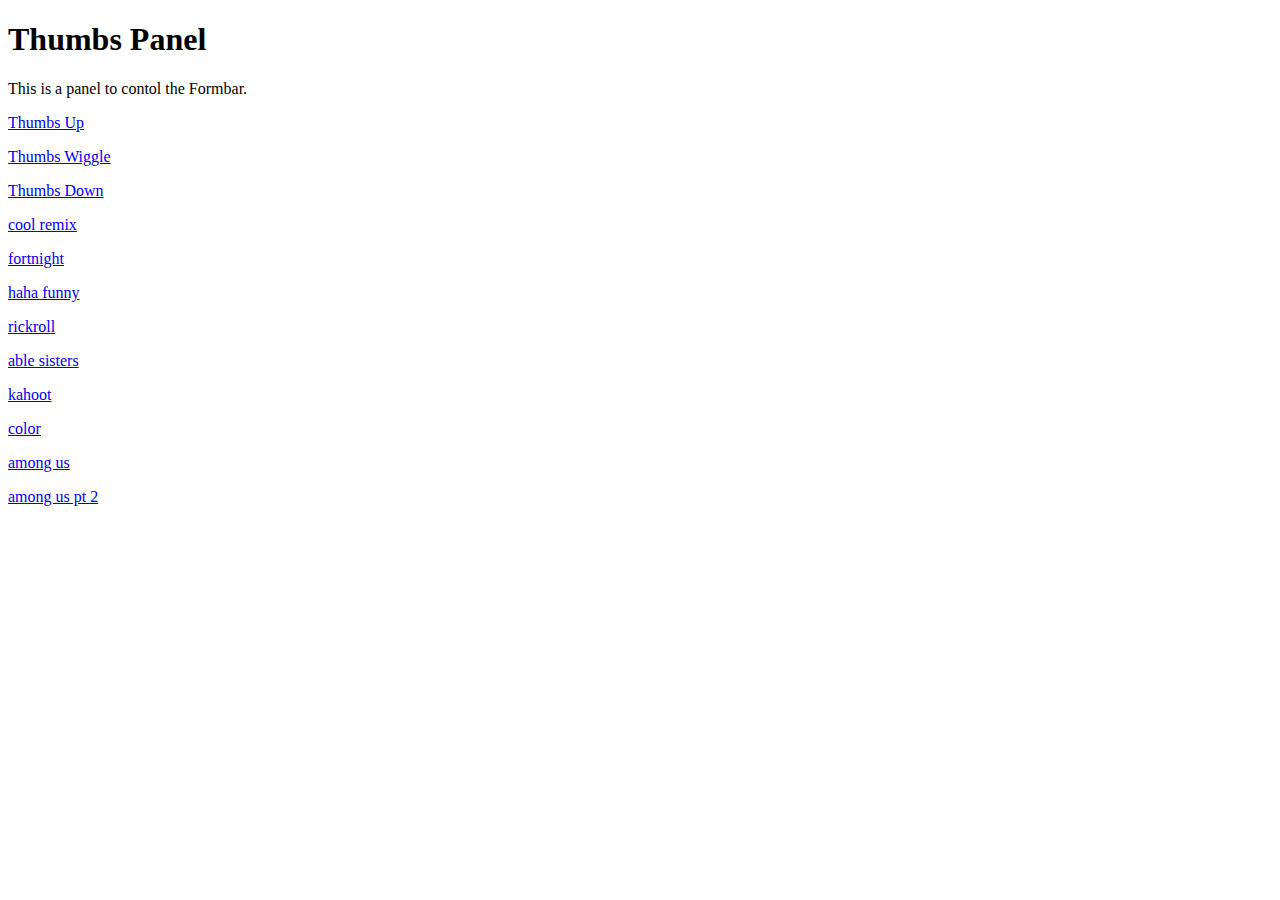
==== index.html @ f0373fd8 "First Update" ====
<!DOCTYPE html>
<html lang="en" dir="ltr">
  <head>
    <meta charset="utf-8">
    <title>Thumbs Panel</title>
  </head>
  <body>
    <h1>Thumbs Panel</h1>
    <p>This is a panel to contol the Formbar.</p>
  <p><a href="http://172.21.3.4:5000/tutd?thumb=up">Thumbs Up</a></p>
  <p><a href="http://172.21.3.4:5000/tutd?thumb=wiggle">Thumbs Wiggle</a></p>
  <p><a href="http://172.21.3.4:5000/tutd?thumb=down">Thumbs Down</a></p>
  <p><a href="http://172.21.3.4:5000/bgm?file=rickcoffin">cool remix</a></p>
  <p><a href="http://172.21.3.4:5000/bgm?file=chugjug">fortnight</a></p>
  <p><a href="http://172.21.3.4:5000/bgm?file=UltraInstinctThemeGoku">haha funny</a></p>
  <p><a href="http://172.21.3.4:5000/bgm?file=rickroll">rickroll</a></p>
  <p><a href="http://172.21.3.4:5000/bgm?file=Able_Sisters">able sisters</a></p>
  <p><a href="http://172.21.3.4:5000/bgm?file=kahootslobby1">kahoot</a></p>
<p><a href="http://172.21.3.4:5000/color?hex=ff0000">color</a></p>
<p><a href="http://172.21.3.4:5000/say?phrase=Max Sus!">among us</a></p>
<p><a href="http://172.21.3.4:5000/perc?amount=1">among us pt 2</a></p>
  </body>
</html>
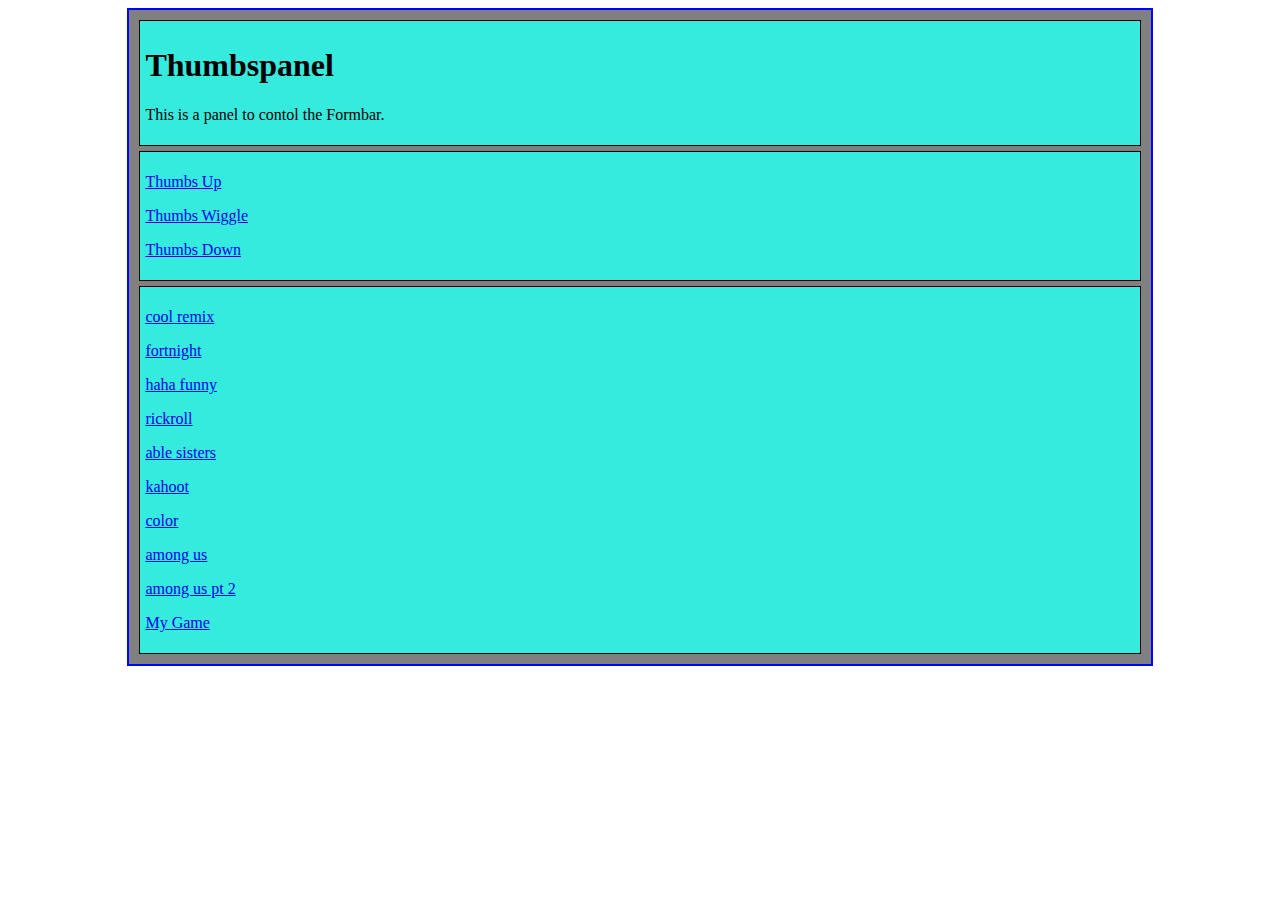
==== commit 3a69e5b0: "Added First Game Test" ====
--- a/index.html
+++ b/index.html
@@ -2,14 +2,57 @@
 <html lang="en" dir="ltr">
   <head>
     <meta charset="utf-8">
-    <title>Thumbs Panel</title>
+    <meta name="viewport" content="width=device-width, initial-scale=1">
+    <title>Thumbspanel</title>
+    <style media="screen">
+      div {
+        border: 1px solid black;
+        background-color: #34ebde;
+        margin: 5px;
+        padding: 5px;
+      }
+      #content {
+        border: 2px solid blue;
+        width: 80%;
+        margin: auto;
+        background-color: gray;}
+        #headerBox {
+
+        }
+        .linksBox {
+
+        }
+        a {
+
+        }
+        a:visited{
+
+        }
+        a:hover{
+
+        }
+@media (max-width: 600px) {
+  #content {
+    width: 100%;
+  }
+}
+
+
+    </style>
   </head>
   <body>
-    <h1>Thumbs Panel</h1>
-    <p>This is a panel to contol the Formbar.</p>
+    <div id="content">
+      <div id="headerBox">
+        <h1>Thumbspanel</h1>
+        <p>This is a panel to contol the Formbar.</p>
+      </div>
+      <div class="linksBox">
+
   <p><a href="http://172.21.3.4:5000/tutd?thumb=up">Thumbs Up</a></p>
   <p><a href="http://172.21.3.4:5000/tutd?thumb=wiggle">Thumbs Wiggle</a></p>
   <p><a href="http://172.21.3.4:5000/tutd?thumb=down">Thumbs Down</a></p>
+</div>
+<div class="linksBox">
   <p><a href="http://172.21.3.4:5000/bgm?file=rickcoffin">cool remix</a></p>
   <p><a href="http://172.21.3.4:5000/bgm?file=chugjug">fortnight</a></p>
   <p><a href="http://172.21.3.4:5000/bgm?file=UltraInstinctThemeGoku">haha funny</a></p>
@@ -18,6 +61,9 @@
   <p><a href="http://172.21.3.4:5000/bgm?file=kahootslobby1">kahoot</a></p>
 <p><a href="http://172.21.3.4:5000/color?hex=ff0000">color</a></p>
 <p><a href="http://172.21.3.4:5000/say?phrase=Max Sus!">among us</a></p>
-<p><a href="http://172.21.3.4:5000/perc?amount=1">among us pt 2</a></p>
+<p><a href="http://172.21.3.4:5000/perc?amount=0">among us pt 2</a></p>
+<p><a href="game.html">My Game</a></p>
+</div>
+</div>
   </body>
 </html>
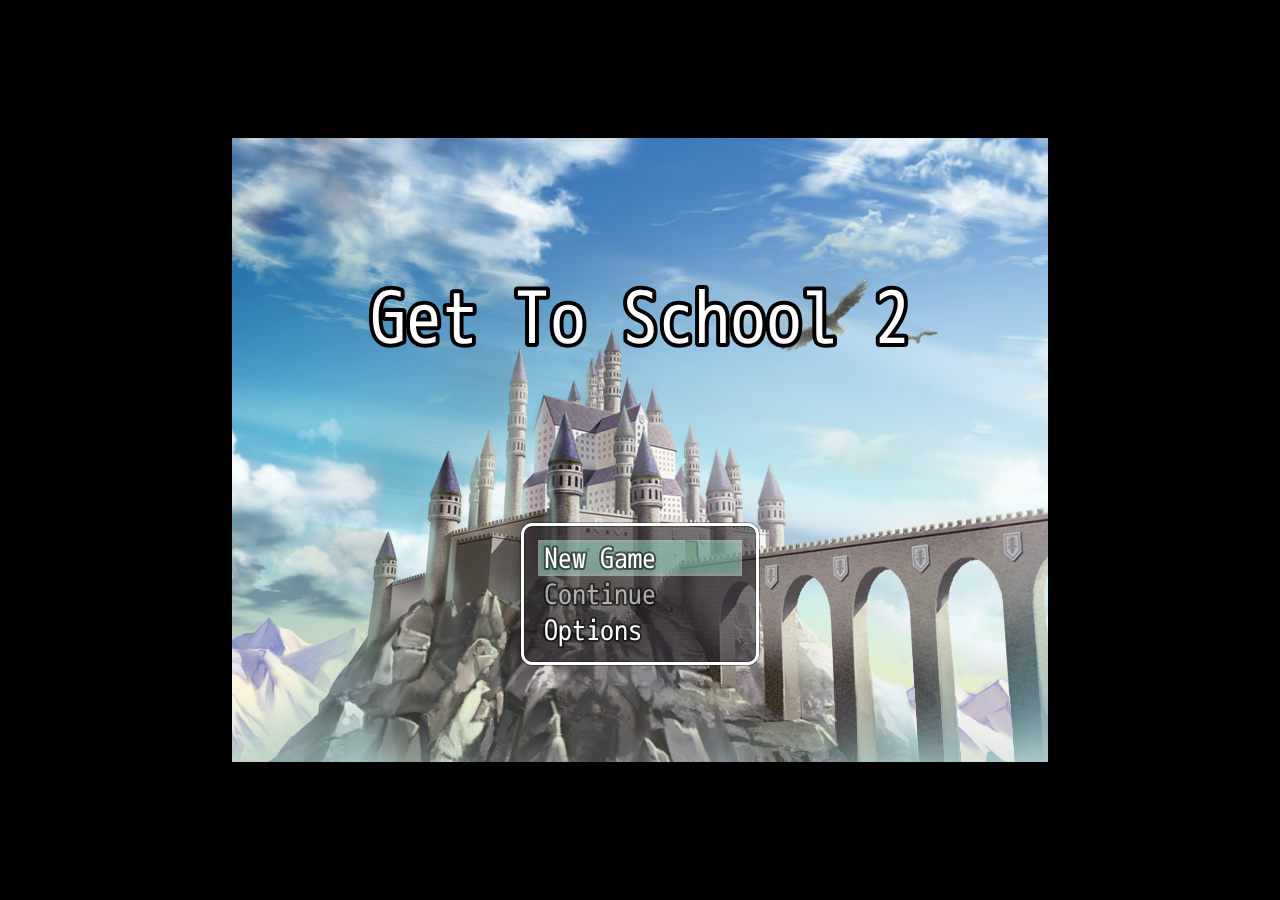
==== commit e9bccf39: "updated Game" ====
--- a/index.html
+++ b/index.html
@@ -1,69 +1,29 @@
 <!DOCTYPE html>
-<html lang="en" dir="ltr">
-  <head>
-    <meta charset="utf-8">
-    <meta name="viewport" content="width=device-width, initial-scale=1">
-    <title>Thumbspanel</title>
-    <style media="screen">
-      div {
-        border: 1px solid black;
-        background-color: #34ebde;
-        margin: 5px;
-        padding: 5px;
-      }
-      #content {
-        border: 2px solid blue;
-        width: 80%;
-        margin: auto;
-        background-color: gray;}
-        #headerBox {
-
-        }
-        .linksBox {
-
-        }
-        a {
-
-        }
-        a:visited{
-
-        }
-        a:hover{
-
-        }
-@media (max-width: 600px) {
-  #content {
-    width: 100%;
-  }
-}
-
-
-    </style>
-  </head>
-  <body>
-    <div id="content">
-      <div id="headerBox">
-        <h1>Thumbspanel</h1>
-        <p>This is a panel to contol the Formbar.</p>
-      </div>
-      <div class="linksBox">
-
-  <p><a href="http://172.21.3.4:5000/tutd?thumb=up">Thumbs Up</a></p>
-  <p><a href="http://172.21.3.4:5000/tutd?thumb=wiggle">Thumbs Wiggle</a></p>
-  <p><a href="http://172.21.3.4:5000/tutd?thumb=down">Thumbs Down</a></p>
-</div>
-<div class="linksBox">
-  <p><a href="http://172.21.3.4:5000/bgm?file=rickcoffin">cool remix</a></p>
-  <p><a href="http://172.21.3.4:5000/bgm?file=chugjug">fortnight</a></p>
-  <p><a href="http://172.21.3.4:5000/bgm?file=UltraInstinctThemeGoku">haha funny</a></p>
-  <p><a href="http://172.21.3.4:5000/bgm?file=rickroll">rickroll</a></p>
-  <p><a href="http://172.21.3.4:5000/bgm?file=Able_Sisters">able sisters</a></p>
-  <p><a href="http://172.21.3.4:5000/bgm?file=kahootslobby1">kahoot</a></p>
-<p><a href="http://172.21.3.4:5000/color?hex=ff0000">color</a></p>
-<p><a href="http://172.21.3.4:5000/say?phrase=Max Sus!">among us</a></p>
-<p><a href="http://172.21.3.4:5000/perc?amount=0">among us pt 2</a></p>
-<p><a href="game.html">My Game</a></p>
-</div>
-</div>
-  </body>
+<html>
+    <head>
+        <meta charset="UTF-8">
+        <meta name="apple-mobile-web-app-capable" content="yes">
+        <meta name="apple-mobile-web-app-status-bar-style" content="black-translucent">
+        <meta name="viewport" content="user-scalable=no">
+        <link rel="icon" href="icon/icon.png" type="image/png">
+        <link rel="apple-touch-icon" href="icon/icon.png">
+        <link rel="stylesheet" type="text/css" href="fonts/gamefont.css">
+        <title>Get To School 2</title>
+    </head>
+    <body style="background-color: black">
+        <script type="text/javascript" src="js/libs/pixi.js"></script>
+        <script type="text/javascript" src="js/libs/pixi-tilemap.js"></script>
+        <script type="text/javascript" src="js/libs/pixi-picture.js"></script>
+        <script type="text/javascript" src="js/libs/fpsmeter.js"></script>
+        <script type="text/javascript" src="js/libs/lz-string.js"></script>
+        <script type="text/javascript" src="js/libs/iphone-inline-video.browser.js"></script>
+        <script type="text/javascript" src="js/rpg_core.js"></script>
+        <script type="text/javascript" src="js/rpg_managers.js"></script>
+        <script type="text/javascript" src="js/rpg_objects.js"></script>
+        <script type="text/javascript" src="js/rpg_scenes.js"></script>
+        <script type="text/javascript" src="js/rpg_sprites.js"></script>
+        <script type="text/javascript" src="js/rpg_windows.js"></script>
+        <script type="text/javascript" src="js/plugins.js"></script>
+        <script type="text/javascript" src="js/main.js"></script>
+    </body>
 </html>
--- a/fonts/gamefont.css
+++ b/fonts/gamefont.css
@@ -0,0 +1,11 @@
+@font-face {
+    font-family: GameFont;
+    src: url("mplus-1m-regular.ttf");
+}
+
+.IIV::-webkit-media-controls-play-button,
+video::-webkit-media-controls-start-playback-button {
+    opacity: 0;
+    pointer-events: none;
+    width: 5px;
+}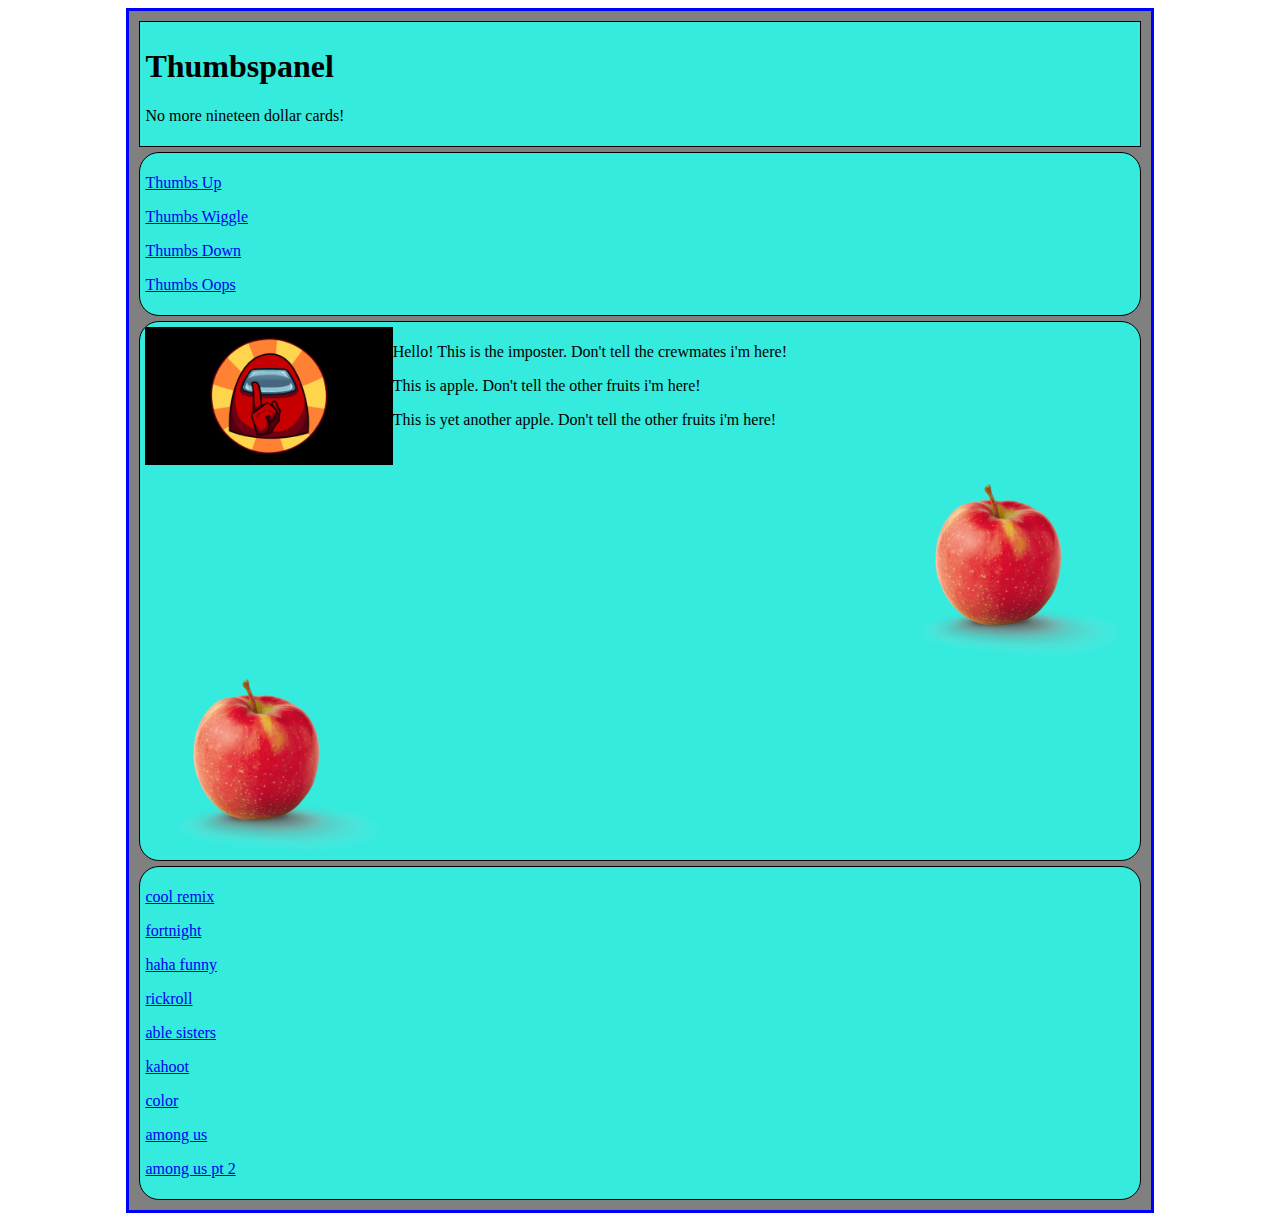
==== commit c46741e7: "updated game" ====
--- a/index.html
+++ b/index.html
@@ -1,29 +1,50 @@
 <!DOCTYPE html>
-<html>
-    <head>
-        <meta charset="UTF-8">
-        <meta name="apple-mobile-web-app-capable" content="yes">
-        <meta name="apple-mobile-web-app-status-bar-style" content="black-translucent">
-        <meta name="viewport" content="user-scalable=no">
-        <link rel="icon" href="icon/icon.png" type="image/png">
-        <link rel="apple-touch-icon" href="icon/icon.png">
-        <link rel="stylesheet" type="text/css" href="fonts/gamefont.css">
-        <title>Get To School 2</title>
-    </head>
-    <body style="background-color: black">
-        <script type="text/javascript" src="js/libs/pixi.js"></script>
-        <script type="text/javascript" src="js/libs/pixi-tilemap.js"></script>
-        <script type="text/javascript" src="js/libs/pixi-picture.js"></script>
-        <script type="text/javascript" src="js/libs/fpsmeter.js"></script>
-        <script type="text/javascript" src="js/libs/lz-string.js"></script>
-        <script type="text/javascript" src="js/libs/iphone-inline-video.browser.js"></script>
-        <script type="text/javascript" src="js/rpg_core.js"></script>
-        <script type="text/javascript" src="js/rpg_managers.js"></script>
-        <script type="text/javascript" src="js/rpg_objects.js"></script>
-        <script type="text/javascript" src="js/rpg_scenes.js"></script>
-        <script type="text/javascript" src="js/rpg_sprites.js"></script>
-        <script type="text/javascript" src="js/rpg_windows.js"></script>
-        <script type="text/javascript" src="js/plugins.js"></script>
-        <script type="text/javascript" src="js/main.js"></script>
-    </body>
+<html lang="en" dir="ltr">
+  <head>
+    <meta charset="utf-8">
+    <meta name="viewport" content="width=device-width, initial-scale=1">
+    <title>Thumbspanel</title>
+<link rel="stylesheet" href="css/style.css">
+  <body>
+    <div id="content">
+      <div id="headerBox">
+        <h1>Thumbspanel</h1>
+        <p id="phrasePara"></p>
+      </div>
+      <div class="linksBox">
+
+  <p><a href="http://172.21.3.4:5000/tutd?thumb=up">Thumbs Up</a></p>
+  <p><a href="http://172.21.3.4:5000/tutd?thumb=wiggle">Thumbs Wiggle</a></p>
+  <p><a href="http://172.21.3.4:5000/tutd?thumb=down">Thumbs Down</a></p>
+  <p><a href="http://172.21.3.4:5000/tutd?thumb=oops">Thumbs Oops</a></p>
+</div>
+<div class="textBox">
+  <img class="f-left"src="img/amongUs.png" alt="sus!"/>
+  <p>Hello! This is the imposter. Don't tell the crewmates i'm here!</p>
+  <img class="f-right"src="img/apple.png" alt="apple"/>
+  <p>This is apple. Don't tell the other fruits i'm here!</p>
+  <img class="f-left"src="img/apple.png" alt="apple"/>
+  <p>This is yet another apple. Don't tell the other fruits i'm here!</p>
+</div>
+<div class="linksBox">
+  <p><a href="http://172.21.3.4:5000/bgm?file=rickcoffin">cool remix</a></p>
+  <p><a href="http://172.21.3.4:5000/bgm?file=chugjug">fortnight</a></p>
+  <p><a href="http://172.21.3.4:5000/bgm?file=UltraInstinctThemeGoku">haha funny</a></p>
+  <p><a href="http://172.21.3.4:5000/bgm?file=rickroll">rickroll</a></p>
+  <p><a href="http://172.21.3.4:5000/bgm?file=Able_Sisters">able sisters</a></p>
+  <p><a href="http://172.21.3.4:5000/bgm?file=kahootslobby1">kahoot</a></p>
+<p><a href="http://172.21.3.4:5000/color?hex=ff0000">color</a></p>
+<p><a href="http://172.21.3.4:5000/say?phrase=Max Sus!">among us</a></p>
+<p><a href="http://172.21.3.4:5000/perc?amount=1">among us pt 2</a></p>
+</div>
+</div>
+<script type="text/javascript">
+var phraseList = ["No more fortnite!", "No more cards!", "No more nineteen dollar cards!", "No more trolls!"]
+var random = Math.random() *4
+random = Math.floor(random)
+var phrasePara = document.getElementById("phrasePara")
+phrasePara.innerHTML = phraseList[random]
+</script>
+</head>
+  </body>
 </html>
--- a/css/style.css
+++ b/css/style.css
@@ -0,0 +1,51 @@
+  div {
+    border: 1px solid black;
+    background-color: #34ebde;
+    margin: 5px;
+    padding: 5px;
+  }
+  #content {
+    border: 3px solid blue;
+    width: 80%;
+    margin: auto;
+    background-color: gray;}
+    #headerBox {
+
+    }
+    .linksBox {
+
+    }
+    /* Combine Selectors */
+    .linksBox, .textBox {
+      border-radius: 20px;
+    }
+
+    /* Selector for all textBoxes */
+    .textBox {
+      overflow:auto;
+    }
+    /* Selector for only images inside of textBoxes */
+    .textBox img {
+      width: 25%;
+      clear: both;
+    }
+    .f-left {
+      float: left;
+    }
+      .f-right {
+        float:right;
+      }
+    a {
+
+    }
+    a:visited{
+
+    }
+    a:hover{
+
+    }
+@media (max-width: 600px) {
+#content {
+width: 100%;
+}
+}
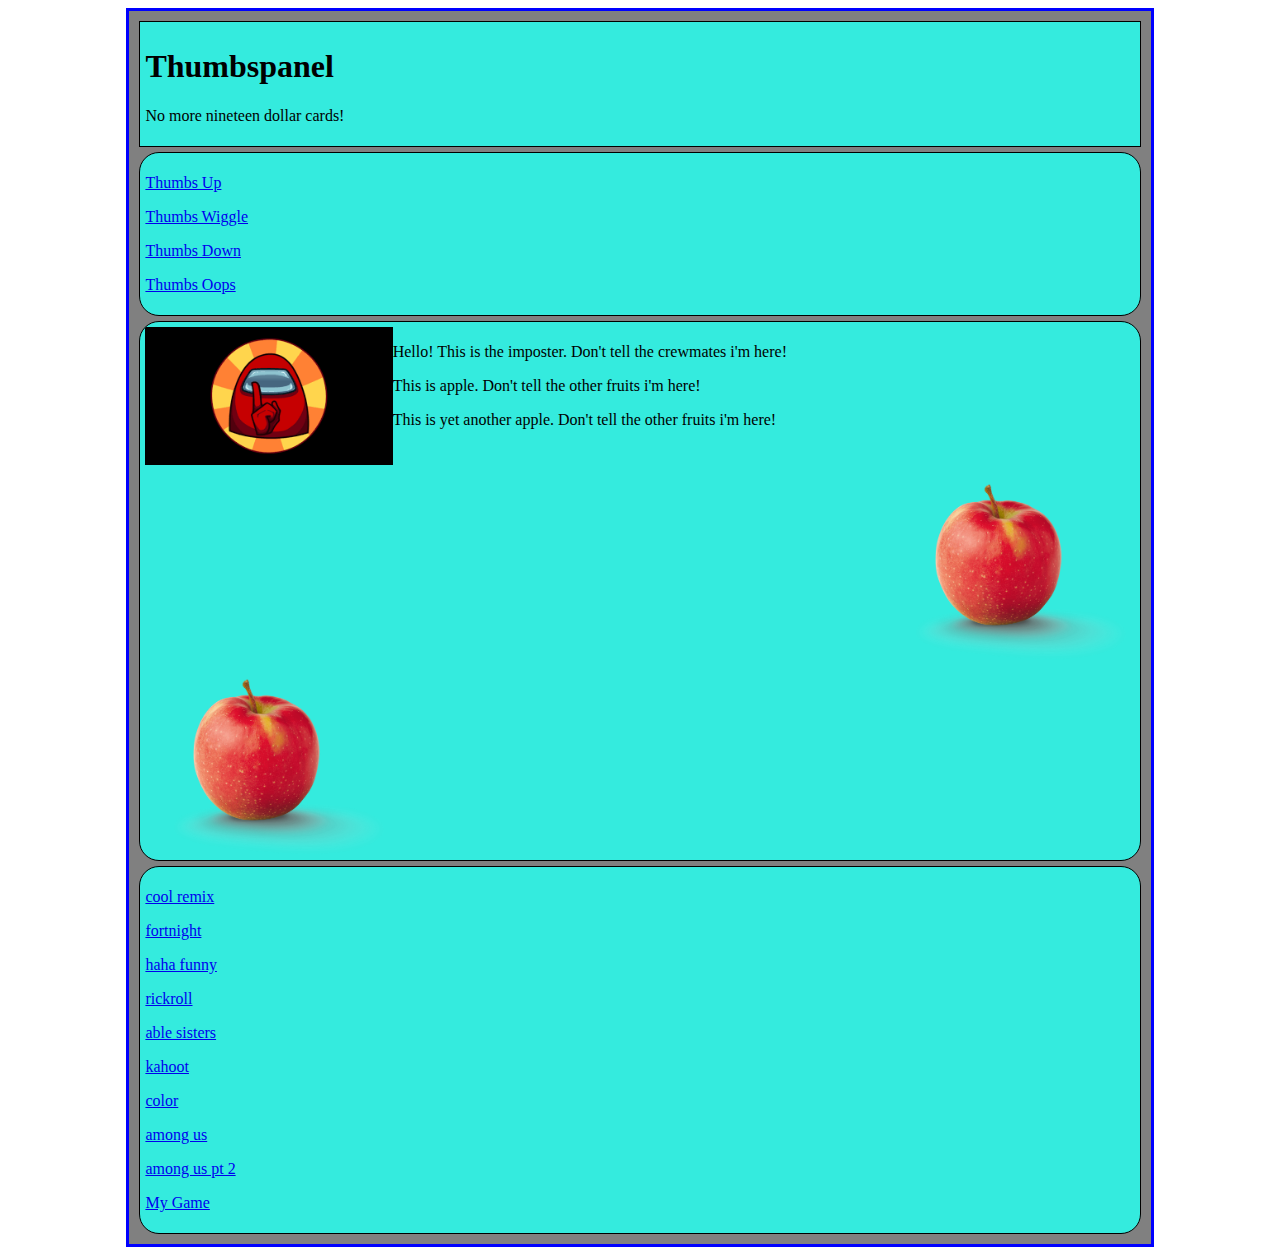
==== commit 7f0ae258: "updated Game" ====
--- a/index.html
+++ b/index.html
@@ -36,6 +36,7 @@
 <p><a href="http://172.21.3.4:5000/color?hex=ff0000">color</a></p>
 <p><a href="http://172.21.3.4:5000/say?phrase=Max Sus!">among us</a></p>
 <p><a href="http://172.21.3.4:5000/perc?amount=1">among us pt 2</a></p>
+<p><a href="https://aden24420.github.io/game.html">My Game</a></p>
 </div>
 </div>
 <script type="text/javascript">
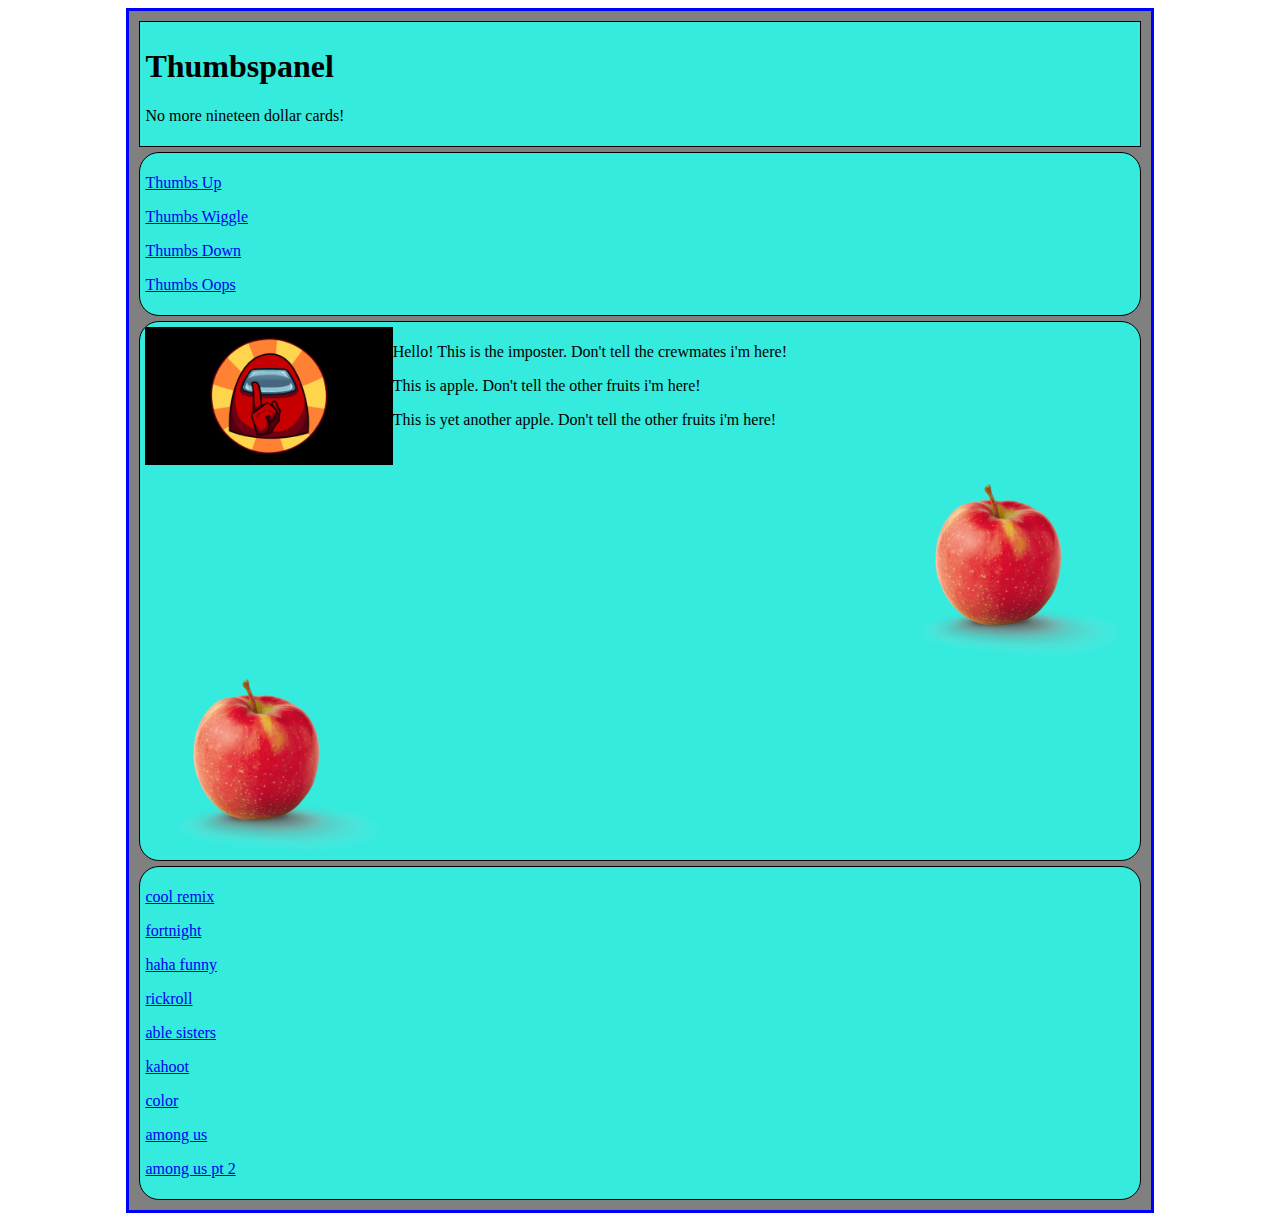
==== commit 587a3cd3: "updated Game" ====
--- a/index.html
+++ b/index.html
@@ -36,7 +36,6 @@
 <p><a href="http://172.21.3.4:5000/color?hex=ff0000">color</a></p>
 <p><a href="http://172.21.3.4:5000/say?phrase=Max Sus!">among us</a></p>
 <p><a href="http://172.21.3.4:5000/perc?amount=1">among us pt 2</a></p>
-<p><a href="https://aden24420.github.io/game.html">My Game</a></p>
 </div>
 </div>
 <script type="text/javascript">
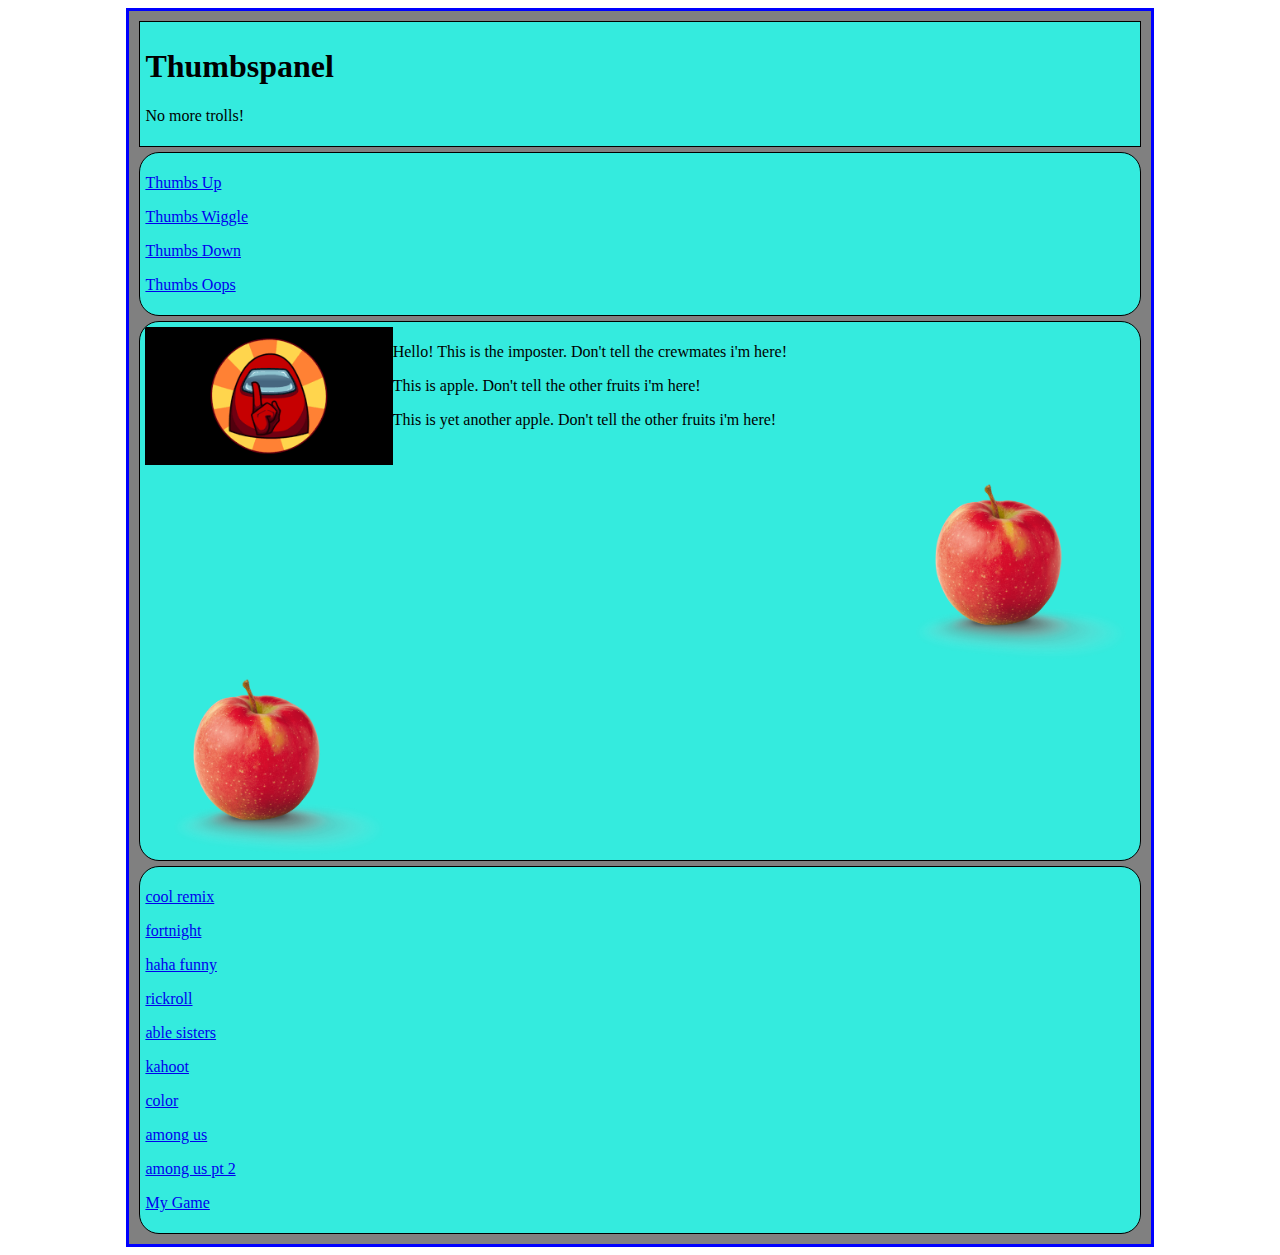
==== commit 86508821: "updated Game" ====
--- a/index.html
+++ b/index.html
@@ -36,6 +36,7 @@
 <p><a href="http://172.21.3.4:5000/color?hex=ff0000">color</a></p>
 <p><a href="http://172.21.3.4:5000/say?phrase=Max Sus!">among us</a></p>
 <p><a href="http://172.21.3.4:5000/perc?amount=1">among us pt 2</a></p>
+<p><a href="https://aden24420.github.io/game.html">My Game</a></p>
 </div>
 </div>
 <script type="text/javascript">
